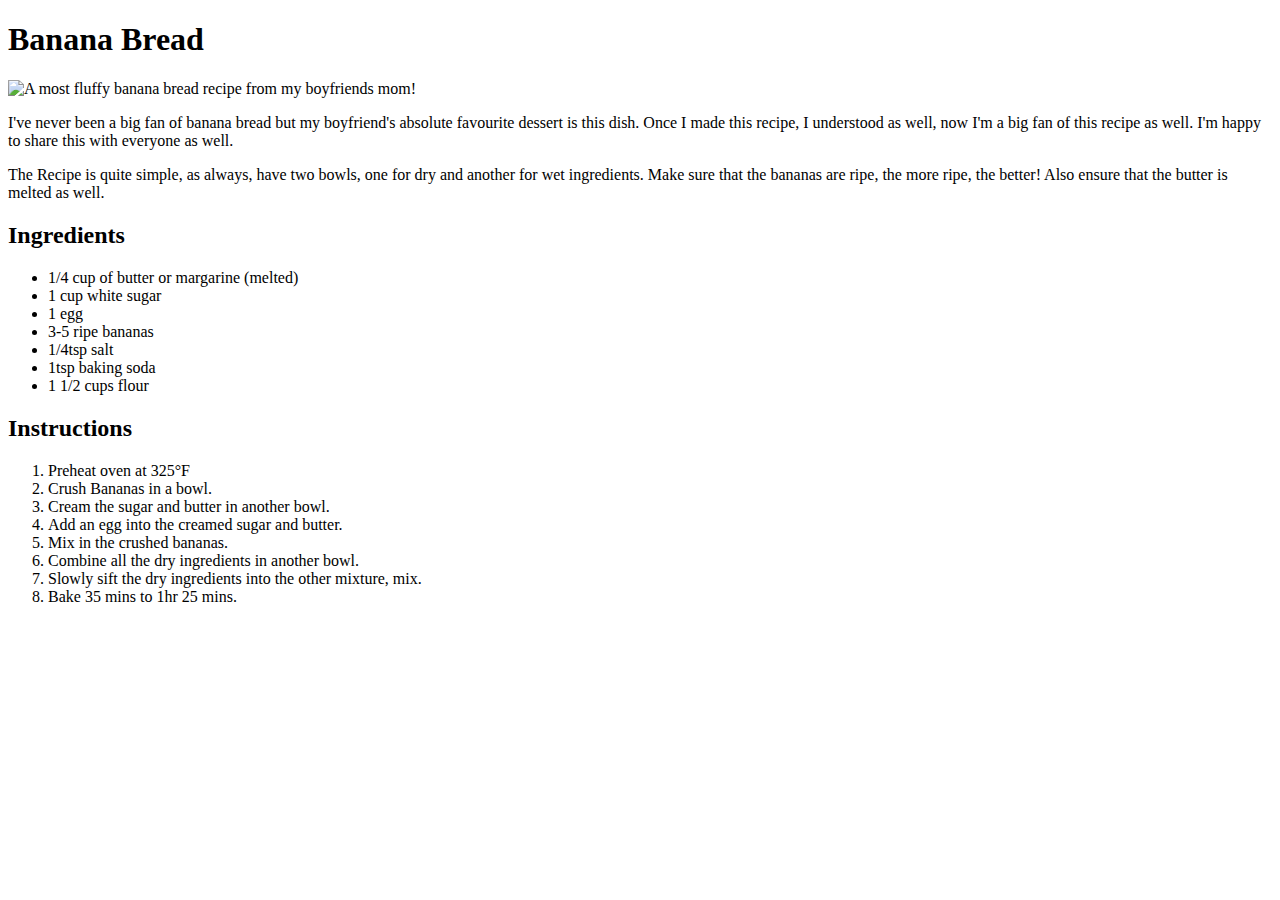
==== recipes/bananaBread.html @ c2eb92c9 "Base code for html complete" ====
<!DOCTYPE html>
<html lang = en>
    <meta charset="UTF-8">
    <body>
        <h1>Banana Bread</h1>
        <img src = "https://i0.wp.com/smittenkitchen.com/wp-content/uploads//2020/03/sk-ultimate-banana-bread.jpg?fit=750%2C500&ssl=1" alt = "A most fluffy banana bread recipe from my boyfriends mom!">
        <p>
            I've never been a big fan of banana bread but my boyfriend's absolute favourite dessert is this dish.
             Once I made this recipe, I understood as well, now I'm a big fan of this recipe as well. I'm happy to 
             share this with everyone as well.
        </p>
        <p>The Recipe is quite simple, as always, have two bowls, one for dry and another for wet ingredients.
            Make sure that the bananas are ripe, the more ripe, the better! Also ensure that the butter is melted as well.
        </p>
        <h2>Ingredients</h2>
        <ul>
            <li>1/4 cup of butter or margarine (melted)</li>
            <li>1 cup white sugar</li>
            <li>1 egg</li>
            <li>3-5 ripe bananas</li>
            <li>1/4tsp salt</li>
            <li>1tsp baking soda</li>
            <li>1 1/2 cups flour</li>
        </ul>
        <h2>Instructions</h2>
        <ol>
            <li>Preheat oven at 325°F</li>
            <li>Crush Bananas in a bowl.</li>
            <li>Cream the sugar and butter in another bowl.</li>
            <li>Add an egg into the creamed sugar and butter.</li>
            <li>Mix in the crushed bananas.</li>
            <li>Combine all the dry ingredients in another bowl.</li>
            <li>Slowly sift the dry ingredients into the other mixture, mix.</li>
            <li>Bake 35 mins to 1hr 25 mins.</li>
        </ol>
    </body>
</html>
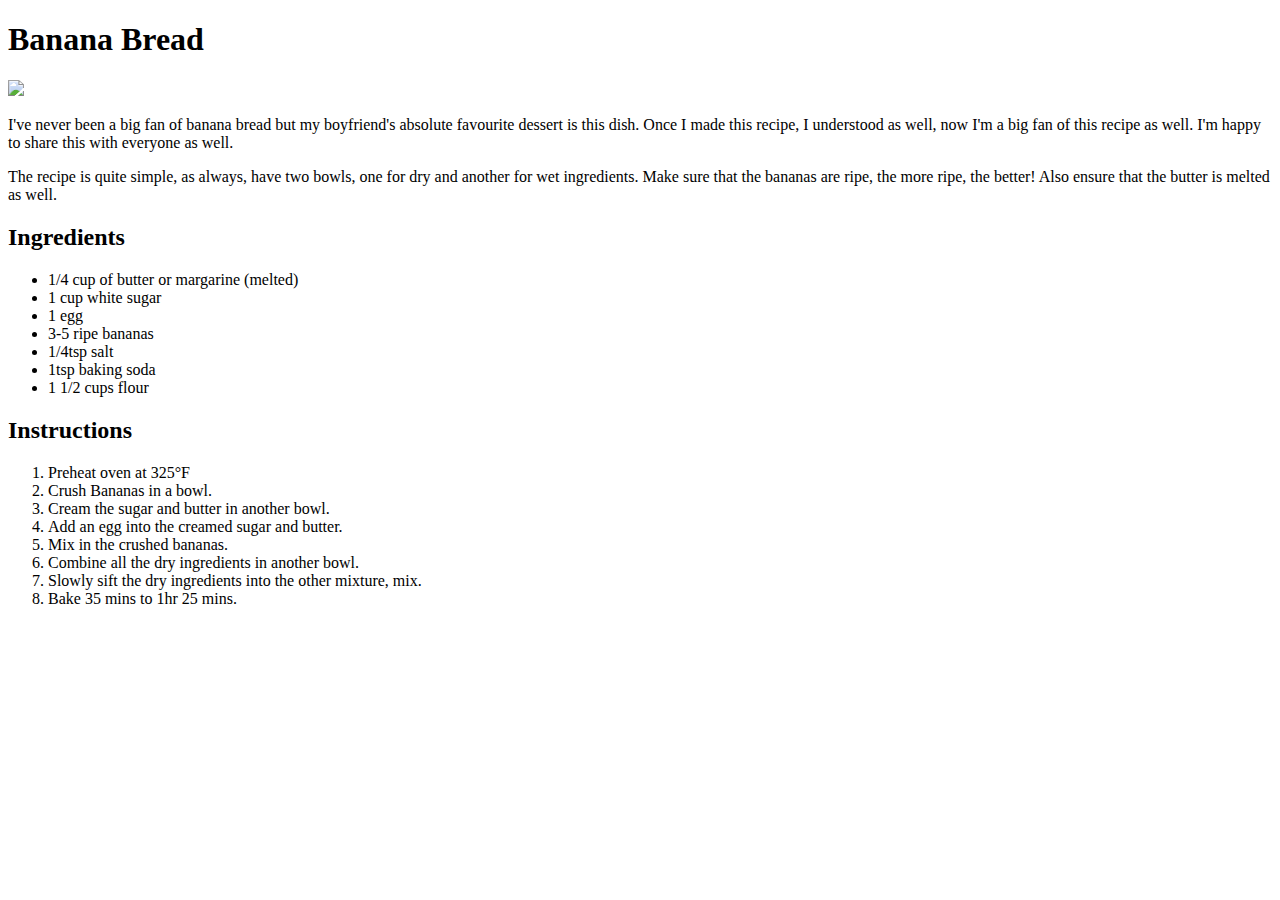
==== commit 6963b34e: "CSS styling added to the site" ====
--- a/recipes/bananaBread.html
+++ b/recipes/bananaBread.html
@@ -1,15 +1,18 @@
 <!DOCTYPE html>
 <html lang = en>
     <meta charset="UTF-8">
+    <head>
+        <link rel = "stylesheet" href = "/Users/bettyvuong/TOP/odin-recipes/css/style.css">
+    </head>
     <body>
         <h1>Banana Bread</h1>
-        <img src = "https://i0.wp.com/smittenkitchen.com/wp-content/uploads//2020/03/sk-ultimate-banana-bread.jpg?fit=750%2C500&ssl=1" alt = "A most fluffy banana bread recipe from my boyfriends mom!">
+        <img src = "https://i0.wp.com/smittenkitchen.com/wp-content/uploads//2020/03/sk-ultimate-banana-bread.jpg?fit=750%2C500&ssl=1">
         <p>
             I've never been a big fan of banana bread but my boyfriend's absolute favourite dessert is this dish.
              Once I made this recipe, I understood as well, now I'm a big fan of this recipe as well. I'm happy to 
              share this with everyone as well.
         </p>
-        <p>The Recipe is quite simple, as always, have two bowls, one for dry and another for wet ingredients.
+        <p>The recipe is quite simple, as always, have two bowls, one for dry and another for wet ingredients.
             Make sure that the bananas are ripe, the more ripe, the better! Also ensure that the butter is melted as well.
         </p>
         <h2>Ingredients</h2>
